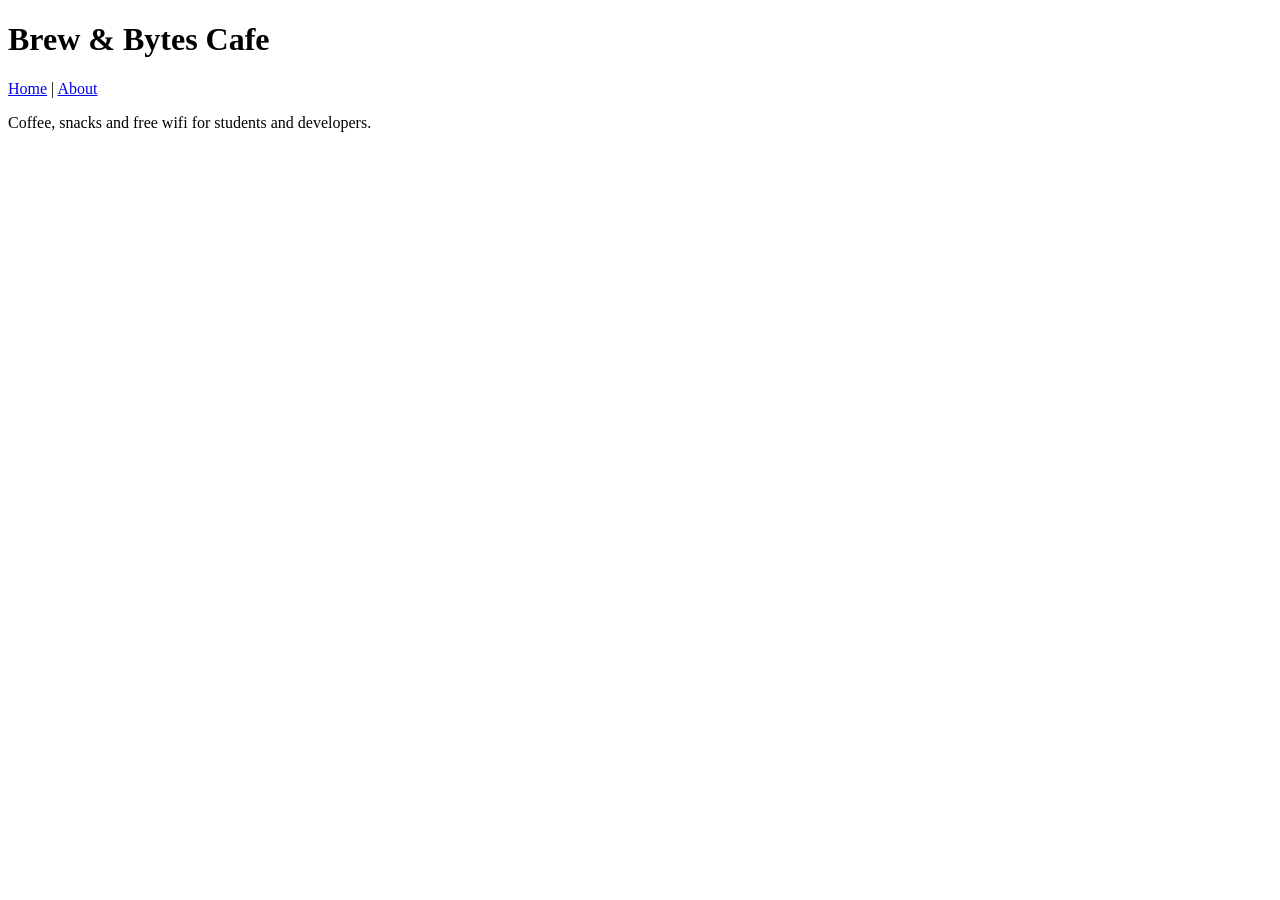
==== index.html @ 3e81968a "initial commit with home and about pages" ====
<!DOCTYPE html>
<html lang="en">
<head>
  <meta charset="UTF-8">
  <meta name="viewport" content="width=device-width, initial-scale=1.0">
  <title>Brew & Bytes Cafe</title>
</head>
<body>
  <header>
    <h1>Brew & Bytes Cafe</h1>
    <nav>
      <a href="index.html">Home</a> |
      <a href="about.html">About</a>
    </nav>
  </header>
  <main>
    <p>Coffee, snacks and free wifi for students and developers.</p>
  </main>
</body>
</html>
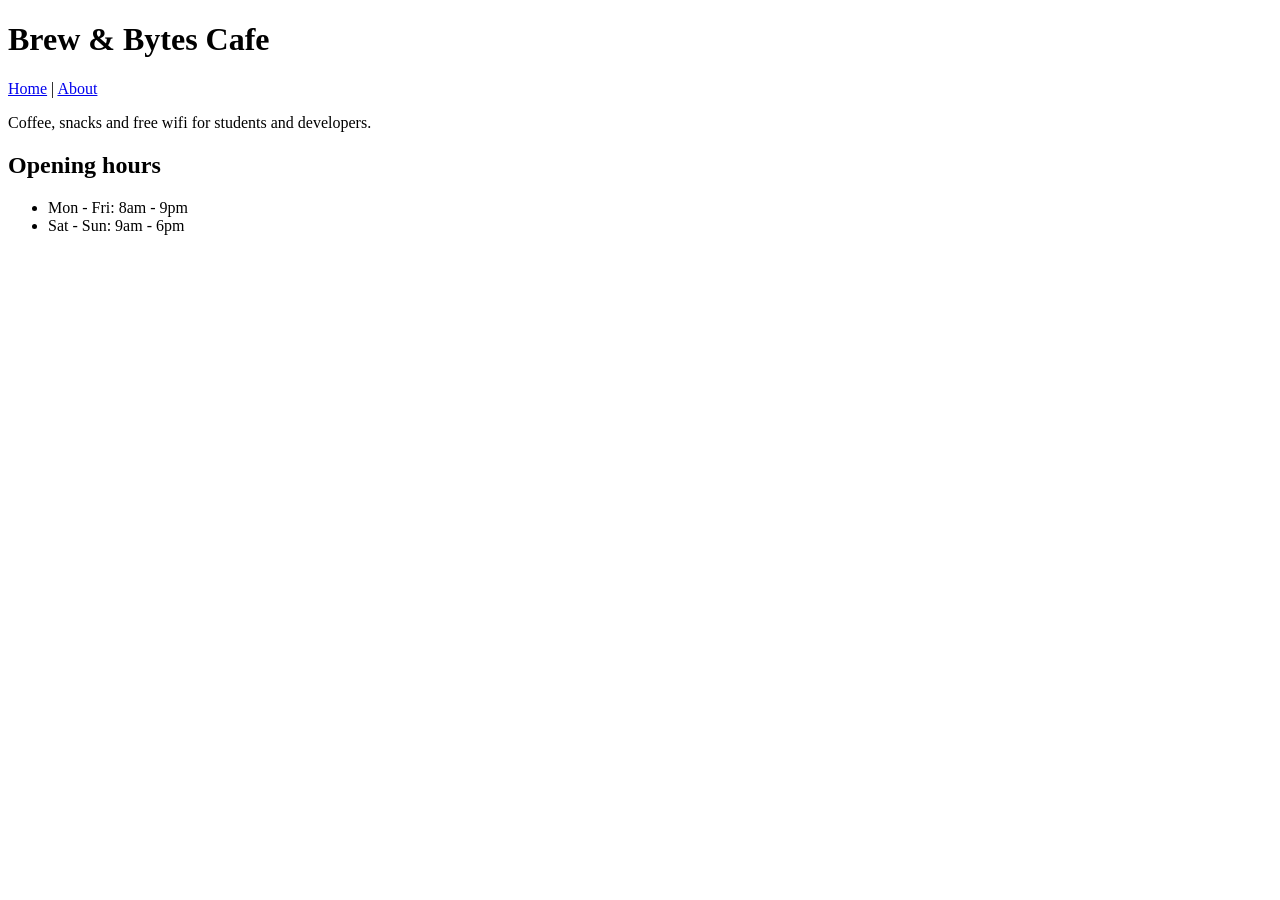
==== commit 4b11ca04: "add opening hours to home page" ====
--- a/index.html
+++ b/index.html
@@ -15,6 +15,11 @@
   </header>
   <main>
     <p>Coffee, snacks and free wifi for students and developers.</p>
+    <h2>Opening hours</h2>
+    <ul>
+      <li>Mon - Fri: 8am - 9pm</li>
+      <li>Sat - Sun: 9am - 6pm</li>
+    </ul>
   </main>
 </body>
 </html>
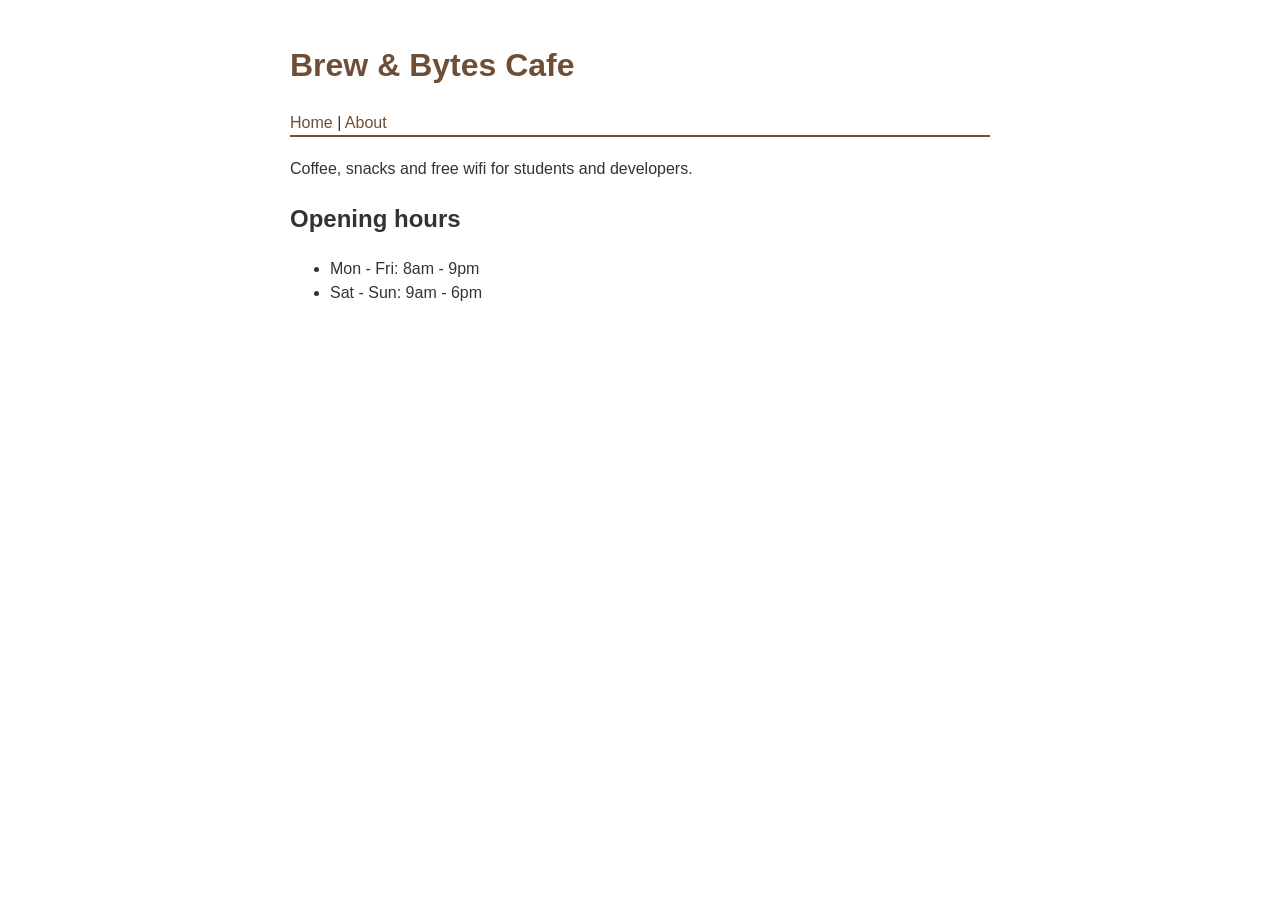
==== commit a766b5d6: "add stylesheet and link it to both pages" ====
--- a/index.html
+++ b/index.html
@@ -4,6 +4,7 @@
   <meta charset="UTF-8">
   <meta name="viewport" content="width=device-width, initial-scale=1.0">
   <title>Brew & Bytes Cafe</title>
+  <link rel="stylesheet" href="style.css">
 </head>
 <body>
   <header>
--- a/style.css
+++ b/style.css
@@ -0,0 +1,12 @@
+body {
+  font-family: Arial, Helvetica, sans-serif;
+  max-width: 700px;
+  margin: 0 auto;
+  padding: 20px;
+  color: #333;
+  line-height: 1.5;
+}
+header { border-bottom: 2px solid #6f4e37; margin-bottom: 20px; }
+h1 { color: #6f4e37; }
+nav a { color: #6f4e37; text-decoration: none; }
+nav a:hover { text-decoration: underline; }
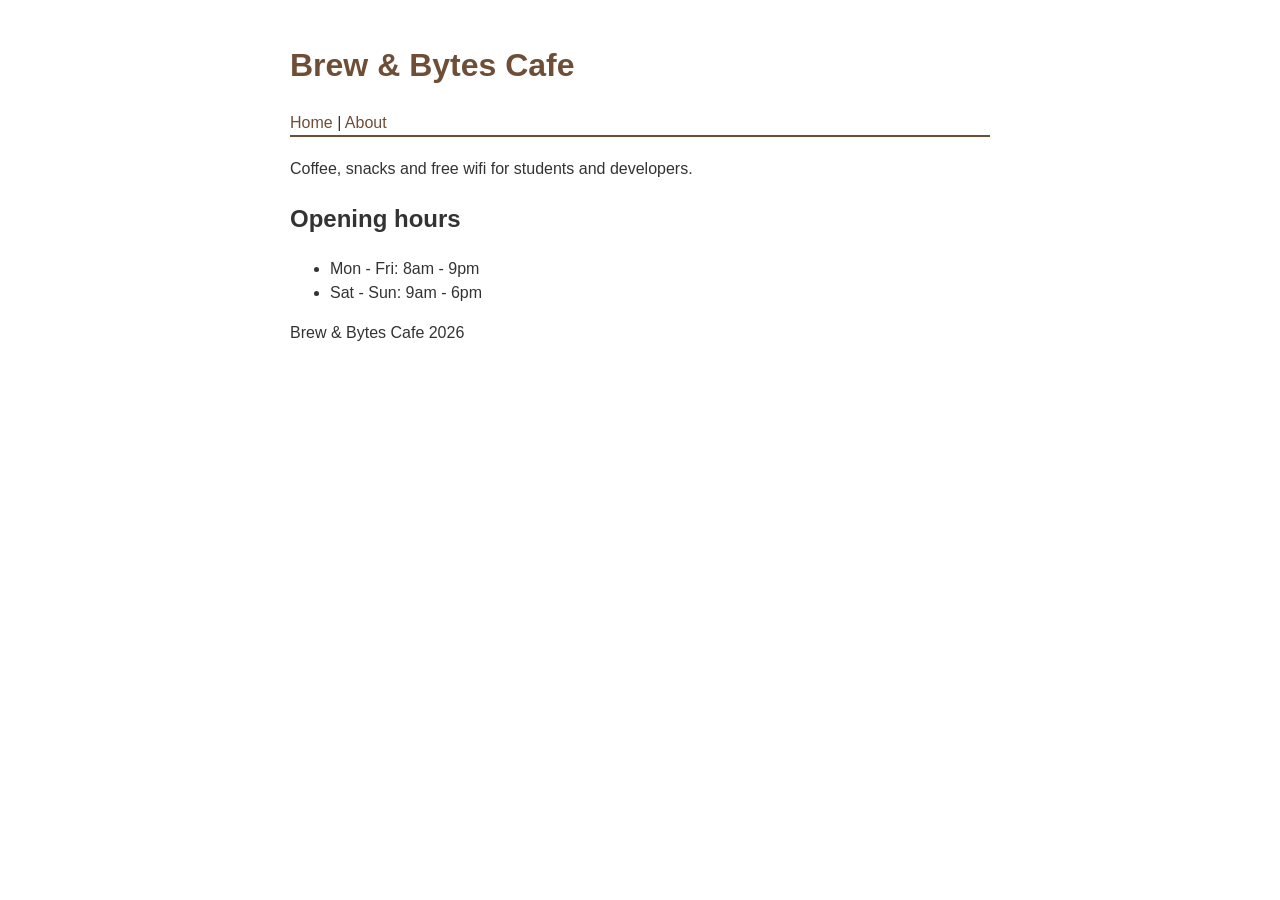
==== commit 2f215cf3: "add footer to home page" ====
--- a/index.html
+++ b/index.html
@@ -22,5 +22,6 @@
       <li>Sat - Sun: 9am - 6pm</li>
     </ul>
   </main>
+  <footer><p>Brew & Bytes Cafe 2026</p></footer>
 </body>
 </html>
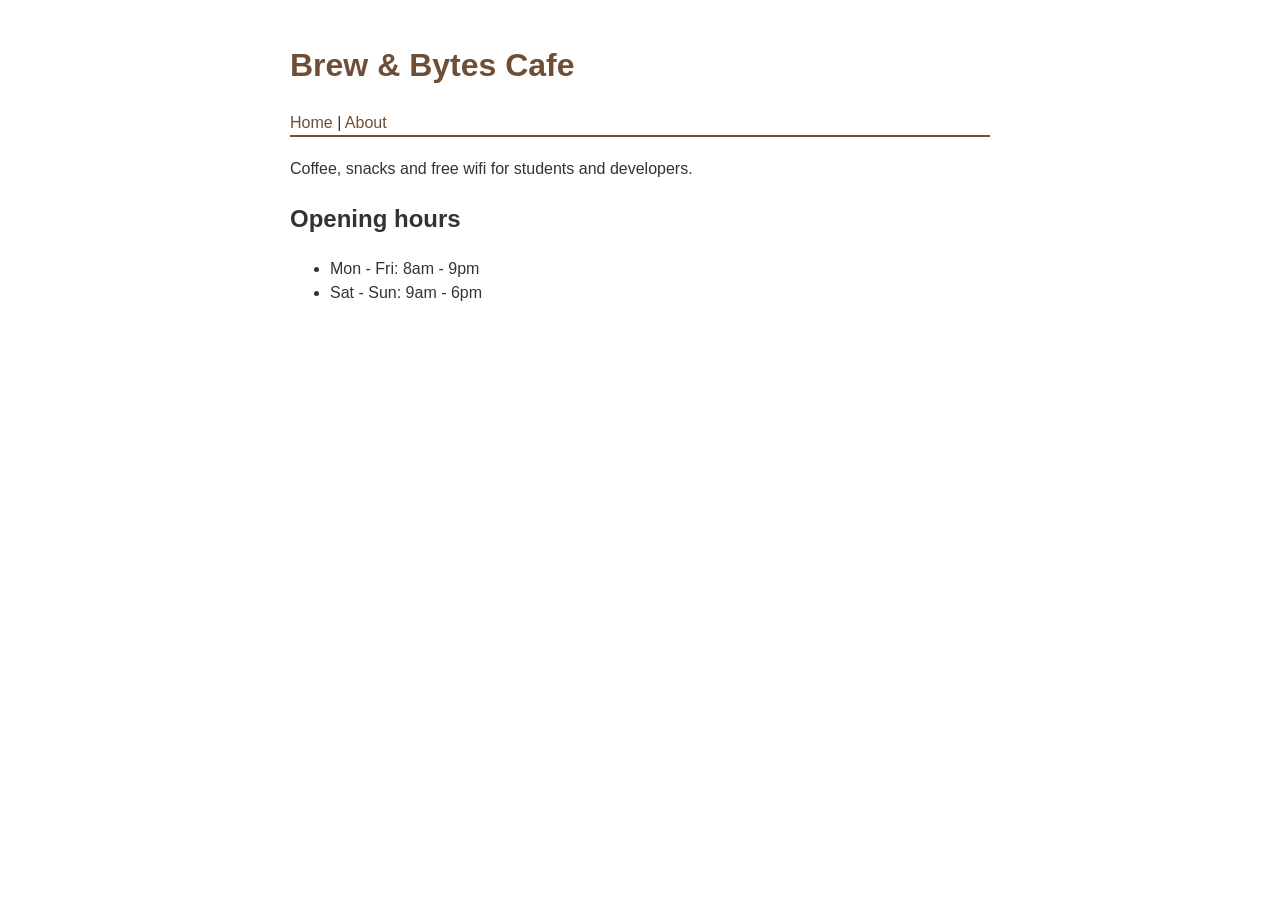
==== commit 38ede3e6: "Revert "add footer to home page" This reverts commit 2f215cf3e33fb95f297a7e31e5e40e2d1cb66a27." ====
--- a/index.html
+++ b/index.html
@@ -22,6 +22,5 @@
       <li>Sat - Sun: 9am - 6pm</li>
     </ul>
   </main>
-  <footer><p>Brew & Bytes Cafe 2026</p></footer>
 </body>
 </html>
